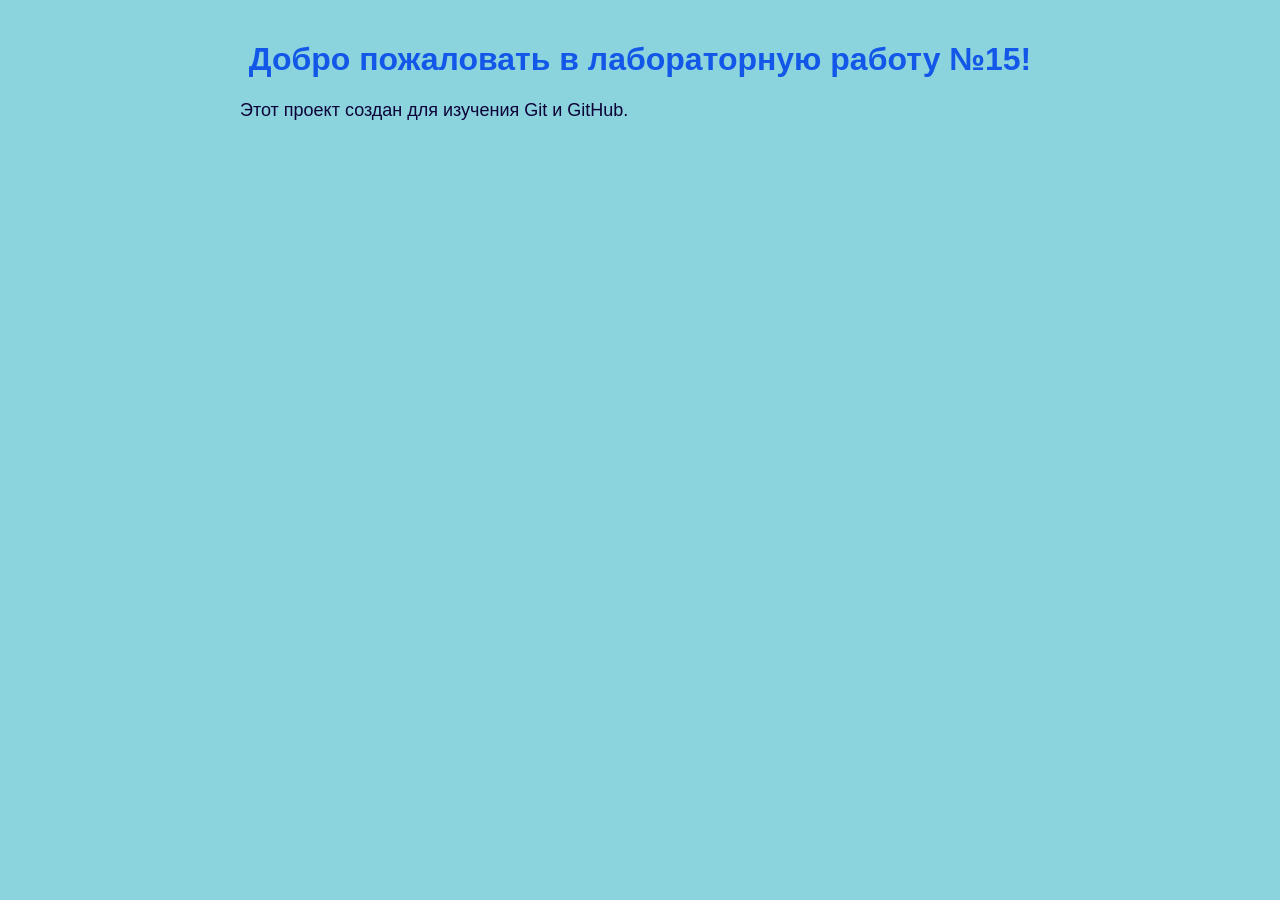
==== lab 15/Lab15_part1/index.html @ af002187 "first commit: добавлены index.html и style.css" ====
<!DOCTYPE html>
<html lang="ru">
<head>
    <meta charset="UTF-8">
    <meta name="viewport" content="width=device-width, initial-scale=1.0">
    <title>Lab15: Работа с Git</title>
    <link rel="stylesheet" href="css/style.css">
</head>
<body>
    <h1>Добро пожаловать в лабораторную работу №15!</h1>
    <p>Этот проект создан для изучения Git и GitHub.</p>
</body>
</html>
---- lab 15/Lab15_part1/css/style.css ----
body {
    font-family: Arial, sans-serif;
    max-width: 800px;
    margin: 0 auto;
    padding: 20px;
    background-color: #8bd3dd;
}

h1 {
    color: #1357e9;
    text-align: center;
}

p {
    color: #0c0338;
    font-size: 18px;
}
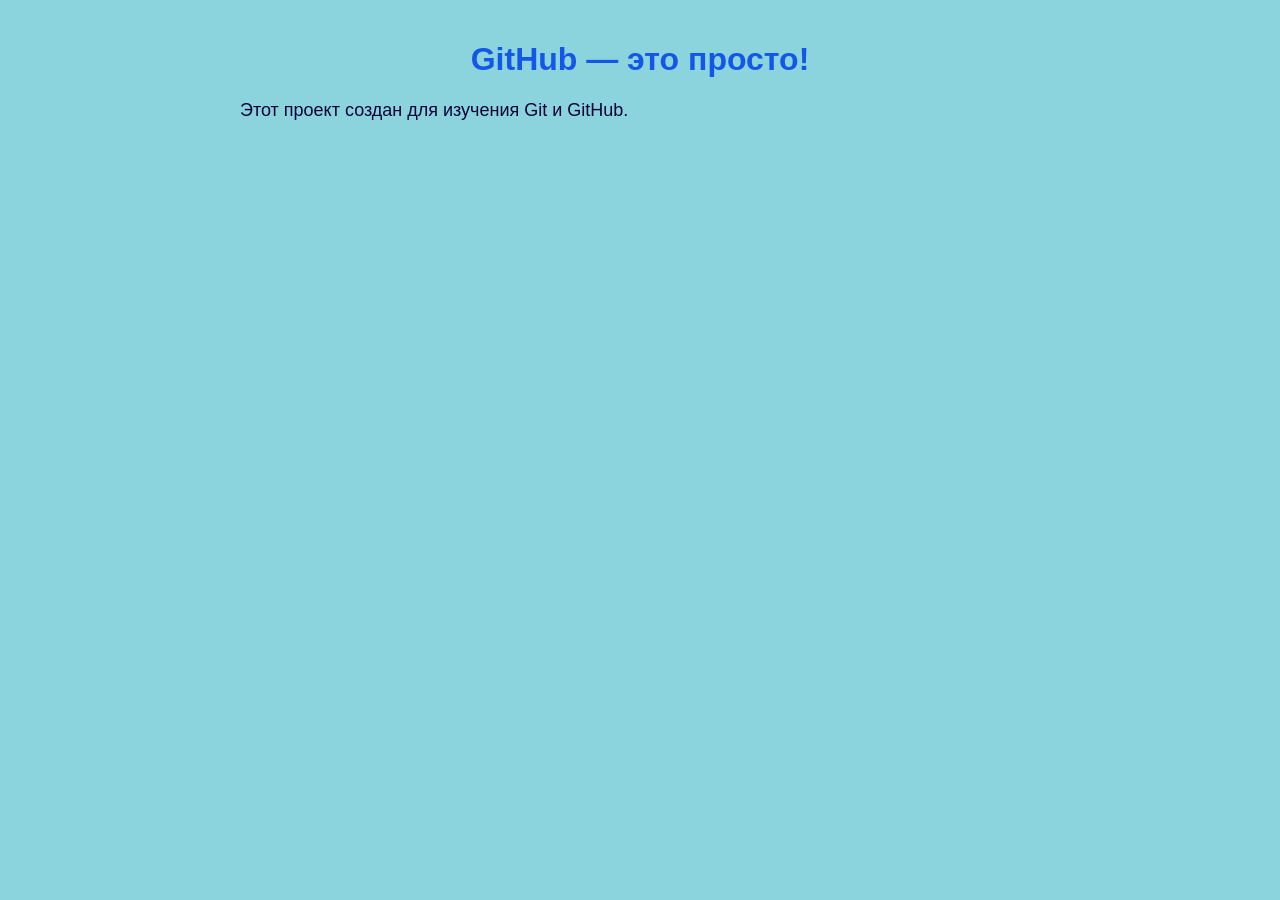
==== commit 4049b539: "Update index.html Изменение заголовка" ====
--- a/lab 15/Lab15_part1/index.html
+++ b/lab 15/Lab15_part1/index.html
@@ -7,7 +7,7 @@
     <link rel="stylesheet" href="css/style.css">
 </head>
 <body>
-    <h1>Добро пожаловать в лабораторную работу №15!</h1>
+    <h1>GitHub — это просто!</h1>
     <p>Этот проект создан для изучения Git и GitHub.</p>
 </body>
-</html>+</html>
